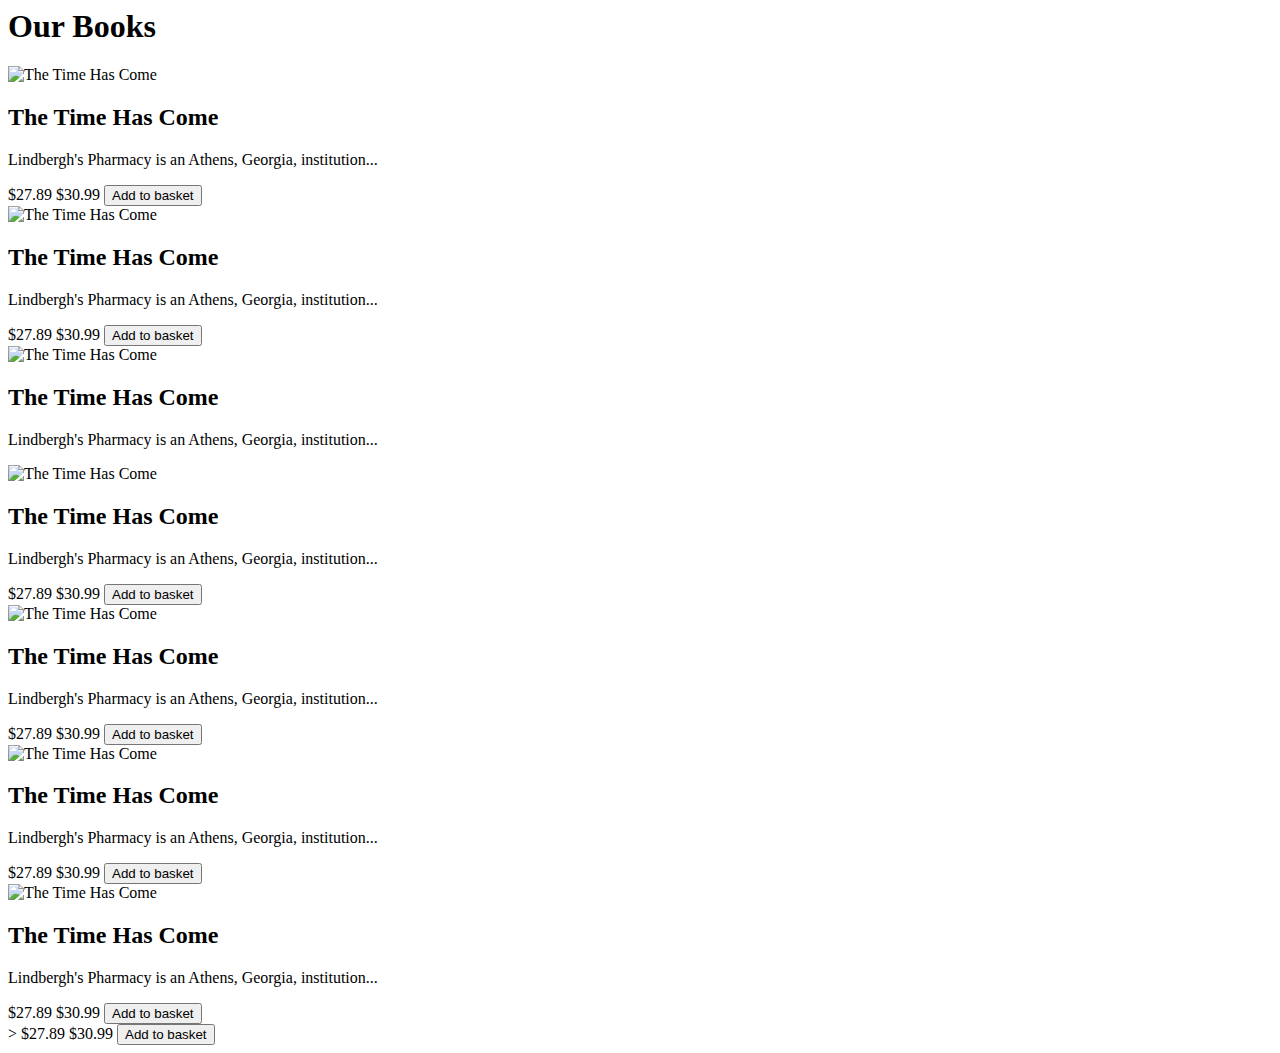
==== test.html @ 95e74a76 "111" ====
<html>
  <head>
    <meta charset="UTF-8">
    <meta name="viewport" content="width=device-width, initial-scale=1.0">
    <script src="https://cdn.tailwindcss.com?plugins=forms,typography"></script>
		<script src="https://unpkg.com/unlazy@0.11.3/dist/unlazy.with-hashing.iife.js" defer init></script>
		<script type="text/javascript">
			window.tailwind.config = {
				darkMode: ['class'],
				theme: {
					extend: {
						colors: {
							border: 'hsl(var(--border))',
							input: 'hsl(var(--input))',
							ring: 'hsl(var(--ring))',
							background: 'hsl(var(--background))',
							foreground: 'hsl(var(--foreground))',
							primary: {
								DEFAULT: 'hsl(var(--primary))',
								foreground: 'hsl(var(--primary-foreground))'
							},
							secondary: {
								DEFAULT: 'hsl(var(--secondary))',
								foreground: 'hsl(var(--secondary-foreground))'
							},
							destructive: {
								DEFAULT: 'hsl(var(--destructive))',
								foreground: 'hsl(var(--destructive-foreground))'
							},
							muted: {
								DEFAULT: 'hsl(var(--muted))',
								foreground: 'hsl(var(--muted-foreground))'
							},
							accent: {
								DEFAULT: 'hsl(var(--accent))',
								foreground: 'hsl(var(--accent-foreground))'
							},
							popover: {
								DEFAULT: 'hsl(var(--popover))',
								foreground: 'hsl(var(--popover-foreground))'
							},
							card: {
								DEFAULT: 'hsl(var(--card))',
								foreground: 'hsl(var(--card-foreground))'
							},
						},
					}
				}
			}
		</script>
		<style type="text/tailwindcss">
			@layer base {
				:root {
					--background: 0 0% 100%;
--foreground: 240 10% 3.9%;
--card: 0 0% 100%;
--card-foreground: 240 10% 3.9%;
--popover: 0 0% 100%;
--popover-foreground: 240 10% 3.9%;
--primary: 240 5.9% 10%;
--primary-foreground: 0 0% 98%;
--secondary: 240 4.8% 95.9%;
--secondary-foreground: 240 5.9% 10%;
--muted: 240 4.8% 95.9%;
--muted-foreground: 240 3.8% 46.1%;
--accent: 240 4.8% 95.9%;
--accent-foreground: 240 5.9% 10%;
--destructive: 0 84.2% 60.2%;
--destructive-foreground: 0 0% 98%;
--border: 240 5.9% 90%;
--input: 240 5.9% 90%;
--ring: 240 5.9% 10%;
--radius: 0.5rem;
				}
				.dark {
					--background: 240 10% 3.9%;
--foreground: 0 0% 98%;
--card: 240 10% 3.9%;
--card-foreground: 0 0% 98%;
--popover: 240 10% 3.9%;
--popover-foreground: 0 0% 98%;
--primary: 0 0% 98%;
--primary-foreground: 240 5.9% 10%;
--secondary: 240 3.7% 15.9%;
--secondary-foreground: 0 0% 98%;
--muted: 240 3.7% 15.9%;
--muted-foreground: 240 5% 64.9%;
--accent: 240 3.7% 15.9%;
--accent-foreground: 0 0% 98%;
--destructive: 0 62.8% 30.6%;
--destructive-foreground: 0 0% 98%;
--border: 240 3.7% 15.9%;
--input: 240 3.7% 15.9%;
--ring: 240 4.9% 83.9%;
				}
			}
		</style>
  </head>
  <body>
    <div class="container mx-auto p-4">
  <h1 class="text-2xl font-bold text-center mb-6">Our Books</h1>
  <div class="grid grid-cols-1 sm:grid-cols-2 lg:grid-cols-3 xl:grid-cols-4 gap-6">
    <div class="max-w-xs mx-auto bg-card rounded-lg shadow-lg overflow-hidden flex flex-col">
      <img src="https://placehold.co/300x500" alt="The Time Has Come" class="w-full h-80 object-cover transition-transform duration-300 transform hover:scale-105" />
      <div class="p-4 flex-1">
        <h2 class="text-lg font-semibold">The Time Has Come</h2>
        <p class="text-sm text-muted-foreground">Lindbergh's Pharmacy is an Athens, Georgia, institution...</p>
        <div class="flex justify-between items-center mt-2">
          <span class="text-lg font-bold">$27.89 <span class="line-through text-muted">$30.99</span></span>
          <button class="bg-secondary text-secondary-foreground hover:bg-secondary/80 px-3 py-1 rounded">Add to basket</button>
        </div>
      </div>
    </div>
  </div>
  <div class="grid grid-cols-1 sm:grid-cols-2 lg:grid-cols-3 xl:grid-cols-4 gap-6">
    <div class="max-w-xs mx-auto bg-card rounded-lg shadow-lg overflow-hidden flex flex-col">
      <img src="https://placehold.co/300x500" alt="The Time Has Come" class="w-full h-80 object-cover transition-transform duration-300 transform hover:scale-105" />
      <div class="p-4 flex-1">
        <h2 class="text-lg font-semibold">The Time Has Come</h2>
        <p class="text-sm text-muted-foreground">Lindbergh's Pharmacy is an Athens, Georgia, institution...</p>
        <div class="flex justify-between items-center mt-2">
          <span class="text-lg font-bold">$27.89 <span class="line-through text-muted">$30.99</span></span>
          <button class="bg-secondary text-secondary-foreground hover:bg-secondary/80 px-3 py-1 rounded">Add to basket</button>
        </div>
      </div>
    </div>
  </div>
  <div class="grid grid-cols-1 sm:grid-cols-2 lg:grid-cols-3 xl:grid-cols-4 gap-6">
    <div class="max-w-xs mx-auto bg-card rounded-lg shadow-lg overflow-hidden flex flex-col">
      <img src="https://placehold.co/300x500" alt="The Time Has Come" class="w-full h-80 object-cover transition-transform duration-300 transform hover:scale-105" />
      <div class="p-4 flex-1">
        <h2 class="text-lg font-semibold">The Time Has Come</h2>
        <p class="text-sm text-muted-foreground">Lindbergh's Pharmacy is an Athens, Georgia, institution...</p>
        <div class="flex justify-between items-center mt-2"
        <div class="grid grid-cols-1 sm:grid-cols-2 lg:grid-cols-3 xl:grid-cols-4 gap-6">
          <div class="max-w-xs mx-auto bg-card rounded-lg shadow-lg overflow-hidden flex flex-col">
            <img src="https://placehold.co/300x500" alt="The Time Has Come" class="w-full h-80 object-cover transition-transform duration-300 transform hover:scale-105" />
            <div class="p-4 flex-1">
              <h2 class="text-lg font-semibold">The Time Has Come</h2>
              <p class="text-sm text-muted-foreground">Lindbergh's Pharmacy is an Athens, Georgia, institution...</p>
              <div class="flex justify-between items-center mt-2">
                <span class="text-lg font-bold">$27.89 <span class="line-through text-muted">$30.99</span></span>
                <button class="bg-secondary text-secondary-foreground hover:bg-secondary/80 px-3 py-1 rounded">Add to basket</button>
              </div>
            </div>
          </div>
        </div>
        <div class="grid grid-cols-1 sm:grid-cols-2 lg:grid-cols-3 xl:grid-cols-4 gap-6">
          <div class="max-w-xs mx-auto bg-card rounded-lg shadow-lg overflow-hidden flex flex-col">
            <img src="https://placehold.co/300x500" alt="The Time Has Come" class="w-full h-80 object-cover transition-transform duration-300 transform hover:scale-105" />
            <div class="p-4 flex-1">
              <h2 class="text-lg font-semibold">The Time Has Come</h2>
              <p class="text-sm text-muted-foreground">Lindbergh's Pharmacy is an Athens, Georgia, institution...</p>
              <div class="flex justify-between items-center mt-2">
                <span class="text-lg font-bold">$27.89 <span class="line-through text-muted">$30.99</span></span>
                <button class="bg-secondary text-secondary-foreground hover:bg-secondary/80 px-3 py-1 rounded">Add to basket</button>
              </div>
            </div>
          </div>
        </div>
        <div class="grid grid-cols-1 sm:grid-cols-2 lg:grid-cols-3 xl:grid-cols-4 gap-6">
          <div class="max-w-xs mx-auto bg-card rounded-lg shadow-lg overflow-hidden flex flex-col">
            <img src="https://placehold.co/300x500" alt="The Time Has Come" class="w-full h-80 object-cover transition-transform duration-300 transform hover:scale-105" />
            <div class="p-4 flex-1">
              <h2 class="text-lg font-semibold">The Time Has Come</h2>
              <p class="text-sm text-muted-foreground">Lindbergh's Pharmacy is an Athens, Georgia, institution...</p>
              <div class="flex justify-between items-center mt-2">
                <span class="text-lg font-bold">$27.89 <span class="line-through text-muted">$30.99</span></span>
                <button class="bg-secondary text-secondary-foreground hover:bg-secondary/80 px-3 py-1 rounded">Add to basket</button>
              </div>
            </div>
          </div>
        </div>
        <div class="grid grid-cols-1 sm:grid-cols-2 lg:grid-cols-3 xl:grid-cols-4 gap-6">
          <div class="max-w-xs mx-auto bg-card rounded-lg shadow-lg overflow-hidden flex flex-col">
            <img src="https://placehold.co/300x500" alt="The Time Has Come" class="w-full h-80 object-cover transition-transform duration-300 transform hover:scale-105" />
            <div class="p-4 flex-1">
              <h2 class="text-lg font-semibold">The Time Has Come</h2>
              <p class="text-sm text-muted-foreground">Lindbergh's Pharmacy is an Athens, Georgia, institution...</p>
              <div class="flex justify-between items-center mt-2">
                <span class="text-lg font-bold">$27.89 <span class="line-through text-muted">$30.99</span></span>
                <button class="bg-secondary text-secondary-foreground hover:bg-secondary/80 px-3 py-1 rounded">Add to basket</button>
              </div>
            </div>
          </div>
        </div>>
          <span class="text-lg font-bold">$27.89 <span class="line-through text-muted">$30.99</span></span>
          <button class="bg-secondary text-secondary-foreground hover:bg-secondary/80 px-3 py-1 rounded">Add to basket</button>
        </div>
      </div>
    </div>
  </div>
</div>

  </body>
</html>
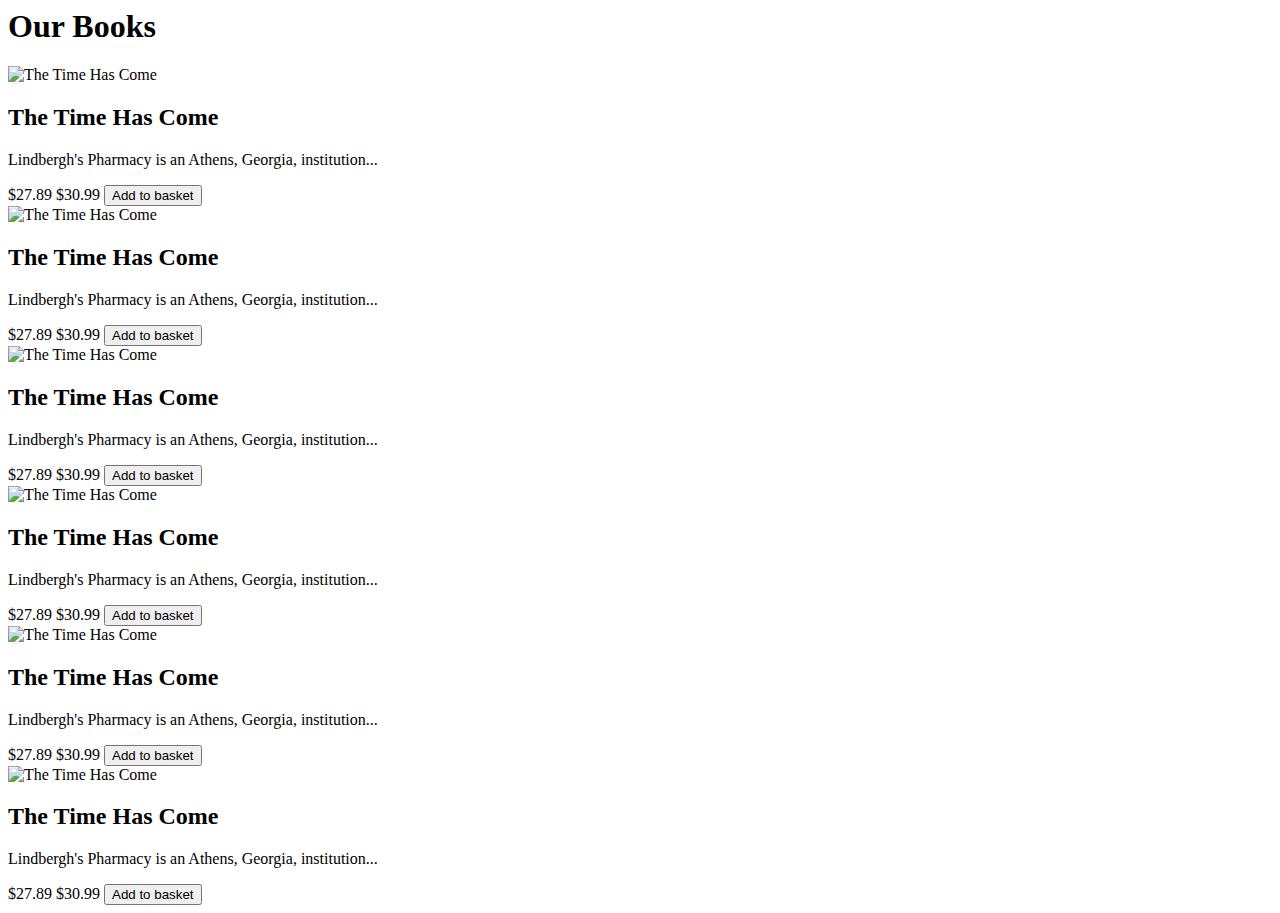
==== commit 8189a255: "11" ====
--- a/test.html
+++ b/test.html
@@ -131,59 +131,46 @@
       <div class="p-4 flex-1">
         <h2 class="text-lg font-semibold">The Time Has Come</h2>
         <p class="text-sm text-muted-foreground">Lindbergh's Pharmacy is an Athens, Georgia, institution...</p>
-        <div class="flex justify-between items-center mt-2"
-        <div class="grid grid-cols-1 sm:grid-cols-2 lg:grid-cols-3 xl:grid-cols-4 gap-6">
-          <div class="max-w-xs mx-auto bg-card rounded-lg shadow-lg overflow-hidden flex flex-col">
-            <img src="https://placehold.co/300x500" alt="The Time Has Come" class="w-full h-80 object-cover transition-transform duration-300 transform hover:scale-105" />
-            <div class="p-4 flex-1">
-              <h2 class="text-lg font-semibold">The Time Has Come</h2>
-              <p class="text-sm text-muted-foreground">Lindbergh's Pharmacy is an Athens, Georgia, institution...</p>
-              <div class="flex justify-between items-center mt-2">
-                <span class="text-lg font-bold">$27.89 <span class="line-through text-muted">$30.99</span></span>
-                <button class="bg-secondary text-secondary-foreground hover:bg-secondary/80 px-3 py-1 rounded">Add to basket</button>
-              </div>
-            </div>
-          </div>
+        <div class="flex justify-between items-center mt-2">
+          <span class="text-lg font-bold">$27.89 <span class="line-through text-muted">$30.99</span></span>
+          <button class="bg-secondary text-secondary-foreground hover:bg-secondary/80 px-3 py-1 rounded">Add to basket</button>
         </div>
-        <div class="grid grid-cols-1 sm:grid-cols-2 lg:grid-cols-3 xl:grid-cols-4 gap-6">
-          <div class="max-w-xs mx-auto bg-card rounded-lg shadow-lg overflow-hidden flex flex-col">
-            <img src="https://placehold.co/300x500" alt="The Time Has Come" class="w-full h-80 object-cover transition-transform duration-300 transform hover:scale-105" />
-            <div class="p-4 flex-1">
-              <h2 class="text-lg font-semibold">The Time Has Come</h2>
-              <p class="text-sm text-muted-foreground">Lindbergh's Pharmacy is an Athens, Georgia, institution...</p>
-              <div class="flex justify-between items-center mt-2">
-                <span class="text-lg font-bold">$27.89 <span class="line-through text-muted">$30.99</span></span>
-                <button class="bg-secondary text-secondary-foreground hover:bg-secondary/80 px-3 py-1 rounded">Add to basket</button>
-              </div>
-            </div>
-          </div>
+      </div>
+    </div>
+  </div>
+  <div class="grid grid-cols-1 sm:grid-cols-2 lg:grid-cols-3 xl:grid-cols-4 gap-6">
+    <div class="max-w-xs mx-auto bg-card rounded-lg shadow-lg overflow-hidden flex flex-col">
+      <img src="https://placehold.co/300x500" alt="The Time Has Come" class="w-full h-80 object-cover transition-transform duration-300 transform hover:scale-105" />
+      <div class="p-4 flex-1">
+        <h2 class="text-lg font-semibold">The Time Has Come</h2>
+        <p class="text-sm text-muted-foreground">Lindbergh's Pharmacy is an Athens, Georgia, institution...</p>
+        <div class="flex justify-between items-center mt-2">
+          <span class="text-lg font-bold">$27.89 <span class="line-through text-muted">$30.99</span></span>
+          <button class="bg-secondary text-secondary-foreground hover:bg-secondary/80 px-3 py-1 rounded">Add to basket</button>
         </div>
-        <div class="grid grid-cols-1 sm:grid-cols-2 lg:grid-cols-3 xl:grid-cols-4 gap-6">
-          <div class="max-w-xs mx-auto bg-card rounded-lg shadow-lg overflow-hidden flex flex-col">
-            <img src="https://placehold.co/300x500" alt="The Time Has Come" class="w-full h-80 object-cover transition-transform duration-300 transform hover:scale-105" />
-            <div class="p-4 flex-1">
-              <h2 class="text-lg font-semibold">The Time Has Come</h2>
-              <p class="text-sm text-muted-foreground">Lindbergh's Pharmacy is an Athens, Georgia, institution...</p>
-              <div class="flex justify-between items-center mt-2">
-                <span class="text-lg font-bold">$27.89 <span class="line-through text-muted">$30.99</span></span>
-                <button class="bg-secondary text-secondary-foreground hover:bg-secondary/80 px-3 py-1 rounded">Add to basket</button>
-              </div>
-            </div>
-          </div>
+      </div>
+    </div>
+  </div>
+  <div class="grid grid-cols-1 sm:grid-cols-2 lg:grid-cols-3 xl:grid-cols-4 gap-6">
+    <div class="max-w-xs mx-auto bg-card rounded-lg shadow-lg overflow-hidden flex flex-col">
+      <img src="https://placehold.co/300x500" alt="The Time Has Come" class="w-full h-80 object-cover transition-transform duration-300 transform hover:scale-105" />
+      <div class="p-4 flex-1">
+        <h2 class="text-lg font-semibold">The Time Has Come</h2>
+        <p class="text-sm text-muted-foreground">Lindbergh's Pharmacy is an Athens, Georgia, institution...</p>
+        <div class="flex justify-between items-center mt-2">
+          <span class="text-lg font-bold">$27.89 <span class="line-through text-muted">$30.99</span></span>
+          <button class="bg-secondary text-secondary-foreground hover:bg-secondary/80 px-3 py-1 rounded">Add to basket</button>
         </div>
-        <div class="grid grid-cols-1 sm:grid-cols-2 lg:grid-cols-3 xl:grid-cols-4 gap-6">
-          <div class="max-w-xs mx-auto bg-card rounded-lg shadow-lg overflow-hidden flex flex-col">
-            <img src="https://placehold.co/300x500" alt="The Time Has Come" class="w-full h-80 object-cover transition-transform duration-300 transform hover:scale-105" />
-            <div class="p-4 flex-1">
-              <h2 class="text-lg font-semibold">The Time Has Come</h2>
-              <p class="text-sm text-muted-foreground">Lindbergh's Pharmacy is an Athens, Georgia, institution...</p>
-              <div class="flex justify-between items-center mt-2">
-                <span class="text-lg font-bold">$27.89 <span class="line-through text-muted">$30.99</span></span>
-                <button class="bg-secondary text-secondary-foreground hover:bg-secondary/80 px-3 py-1 rounded">Add to basket</button>
-              </div>
-            </div>
-          </div>
-        </div>>
+      </div>
+    </div>
+  </div>
+  <div class="grid grid-cols-1 sm:grid-cols-2 lg:grid-cols-3 xl:grid-cols-4 gap-6">
+    <div class="max-w-xs mx-auto bg-card rounded-lg shadow-lg overflow-hidden flex flex-col">
+      <img src="https://placehold.co/300x500" alt="The Time Has Come" class="w-full h-80 object-cover transition-transform duration-300 transform hover:scale-105" />
+      <div class="p-4 flex-1">
+        <h2 class="text-lg font-semibold">The Time Has Come</h2>
+        <p class="text-sm text-muted-foreground">Lindbergh's Pharmacy is an Athens, Georgia, institution...</p>
+        <div class="flex justify-between items-center mt-2">
           <span class="text-lg font-bold">$27.89 <span class="line-through text-muted">$30.99</span></span>
           <button class="bg-secondary text-secondary-foreground hover:bg-secondary/80 px-3 py-1 rounded">Add to basket</button>
         </div>
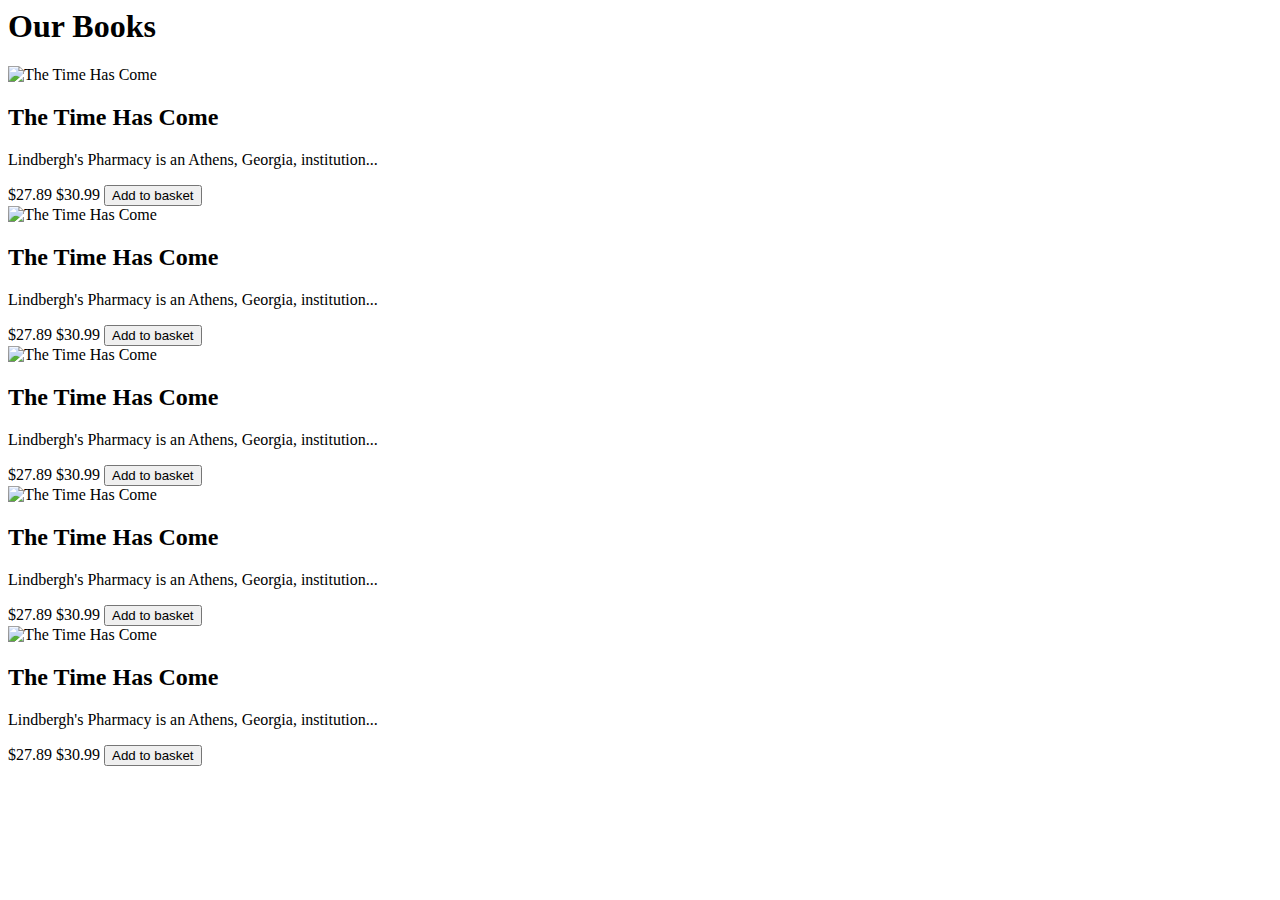
==== commit b9d394b7: "11" ====
--- a/test.html
+++ b/test.html
@@ -112,68 +112,47 @@
       </div>
     </div>
   </div>
-  <div class="grid grid-cols-1 sm:grid-cols-2 lg:grid-cols-3 xl:grid-cols-4 gap-6">
-    <div class="max-w-xs mx-auto bg-card rounded-lg shadow-lg overflow-hidden flex flex-col">
-      <img src="https://placehold.co/300x500" alt="The Time Has Come" class="w-full h-80 object-cover transition-transform duration-300 transform hover:scale-105" />
-      <div class="p-4 flex-1">
-        <h2 class="text-lg font-semibold">The Time Has Come</h2>
-        <p class="text-sm text-muted-foreground">Lindbergh's Pharmacy is an Athens, Georgia, institution...</p>
-        <div class="flex justify-between items-center mt-2">
-          <span class="text-lg font-bold">$27.89 <span class="line-through text-muted">$30.99</span></span>
-          <button class="bg-secondary text-secondary-foreground hover:bg-secondary/80 px-3 py-1 rounded">Add to basket</button>
-        </div>
+  <div class="max-w-xs mx-auto bg-card rounded-lg shadow-lg overflow-hidden flex flex-col">
+    <img src="https://placehold.co/300x500" alt="The Time Has Come" class="w-full h-80 object-cover transition-transform duration-300 transform hover:scale-105" />
+    <div class="p-4 flex-1">
+      <h2 class="text-lg font-semibold">The Time Has Come</h2>
+      <p class="text-sm text-muted-foreground">Lindbergh's Pharmacy is an Athens, Georgia, institution...</p>
+      <div class="flex justify-between items-center mt-2">
+        <span class="text-lg font-bold">$27.89 <span class="line-through text-muted">$30.99</span></span>
+        <button class="bg-secondary text-secondary-foreground hover:bg-secondary/80 px-3 py-1 rounded">Add to basket</button>
       </div>
     </div>
   </div>
-  <div class="grid grid-cols-1 sm:grid-cols-2 lg:grid-cols-3 xl:grid-cols-4 gap-6">
-    <div class="max-w-xs mx-auto bg-card rounded-lg shadow-lg overflow-hidden flex flex-col">
-      <img src="https://placehold.co/300x500" alt="The Time Has Come" class="w-full h-80 object-cover transition-transform duration-300 transform hover:scale-105" />
-      <div class="p-4 flex-1">
-        <h2 class="text-lg font-semibold">The Time Has Come</h2>
-        <p class="text-sm text-muted-foreground">Lindbergh's Pharmacy is an Athens, Georgia, institution...</p>
-        <div class="flex justify-between items-center mt-2">
-          <span class="text-lg font-bold">$27.89 <span class="line-through text-muted">$30.99</span></span>
-          <button class="bg-secondary text-secondary-foreground hover:bg-secondary/80 px-3 py-1 rounded">Add to basket</button>
-        </div>
+  <div class="max-w-xs mx-auto bg-card rounded-lg shadow-lg overflow-hidden flex flex-col">
+    <img src="https://placehold.co/300x500" alt="The Time Has Come" class="w-full h-80 object-cover transition-transform duration-300 transform hover:scale-105" />
+    <div class="p-4 flex-1">
+      <h2 class="text-lg font-semibold">The Time Has Come</h2>
+      <p class="text-sm text-muted-foreground">Lindbergh's Pharmacy is an Athens, Georgia, institution...</p>
+      <div class="flex justify-between items-center mt-2">
+        <span class="text-lg font-bold">$27.89 <span class="line-through text-muted">$30.99</span></span>
+        <button class="bg-secondary text-secondary-foreground hover:bg-secondary/80 px-3 py-1 rounded">Add to basket</button>
       </div>
     </div>
   </div>
-  <div class="grid grid-cols-1 sm:grid-cols-2 lg:grid-cols-3 xl:grid-cols-4 gap-6">
-    <div class="max-w-xs mx-auto bg-card rounded-lg shadow-lg overflow-hidden flex flex-col">
-      <img src="https://placehold.co/300x500" alt="The Time Has Come" class="w-full h-80 object-cover transition-transform duration-300 transform hover:scale-105" />
-      <div class="p-4 flex-1">
-        <h2 class="text-lg font-semibold">The Time Has Come</h2>
-        <p class="text-sm text-muted-foreground">Lindbergh's Pharmacy is an Athens, Georgia, institution...</p>
-        <div class="flex justify-between items-center mt-2">
-          <span class="text-lg font-bold">$27.89 <span class="line-through text-muted">$30.99</span></span>
-          <button class="bg-secondary text-secondary-foreground hover:bg-secondary/80 px-3 py-1 rounded">Add to basket</button>
-        </div>
+  <div class="max-w-xs mx-auto bg-card rounded-lg shadow-lg overflow-hidden flex flex-col">
+    <img src="https://placehold.co/300x500" alt="The Time Has Come" class="w-full h-80 object-cover transition-transform duration-300 transform hover:scale-105" />
+    <div class="p-4 flex-1">
+      <h2 class="text-lg font-semibold">The Time Has Come</h2>
+      <p class="text-sm text-muted-foreground">Lindbergh's Pharmacy is an Athens, Georgia, institution...</p>
+      <div class="flex justify-between items-center mt-2">
+        <span class="text-lg font-bold">$27.89 <span class="line-through text-muted">$30.99</span></span>
+        <button class="bg-secondary text-secondary-foreground hover:bg-secondary/80 px-3 py-1 rounded">Add to basket</button>
       </div>
     </div>
   </div>
-  <div class="grid grid-cols-1 sm:grid-cols-2 lg:grid-cols-3 xl:grid-cols-4 gap-6">
-    <div class="max-w-xs mx-auto bg-card rounded-lg shadow-lg overflow-hidden flex flex-col">
-      <img src="https://placehold.co/300x500" alt="The Time Has Come" class="w-full h-80 object-cover transition-transform duration-300 transform hover:scale-105" />
-      <div class="p-4 flex-1">
-        <h2 class="text-lg font-semibold">The Time Has Come</h2>
-        <p class="text-sm text-muted-foreground">Lindbergh's Pharmacy is an Athens, Georgia, institution...</p>
-        <div class="flex justify-between items-center mt-2">
-          <span class="text-lg font-bold">$27.89 <span class="line-through text-muted">$30.99</span></span>
-          <button class="bg-secondary text-secondary-foreground hover:bg-secondary/80 px-3 py-1 rounded">Add to basket</button>
-        </div>
-      </div>
-    </div>
-  </div>
-  <div class="grid grid-cols-1 sm:grid-cols-2 lg:grid-cols-3 xl:grid-cols-4 gap-6">
-    <div class="max-w-xs mx-auto bg-card rounded-lg shadow-lg overflow-hidden flex flex-col">
-      <img src="https://placehold.co/300x500" alt="The Time Has Come" class="w-full h-80 object-cover transition-transform duration-300 transform hover:scale-105" />
-      <div class="p-4 flex-1">
-        <h2 class="text-lg font-semibold">The Time Has Come</h2>
-        <p class="text-sm text-muted-foreground">Lindbergh's Pharmacy is an Athens, Georgia, institution...</p>
-        <div class="flex justify-between items-center mt-2">
-          <span class="text-lg font-bold">$27.89 <span class="line-through text-muted">$30.99</span></span>
-          <button class="bg-secondary text-secondary-foreground hover:bg-secondary/80 px-3 py-1 rounded">Add to basket</button>
-        </div>
+  <div class="max-w-xs mx-auto bg-card rounded-lg shadow-lg overflow-hidden flex flex-col">
+    <img src="https://placehold.co/300x500" alt="The Time Has Come" class="w-full h-80 object-cover transition-transform duration-300 transform hover:scale-105" />
+    <div class="p-4 flex-1">
+      <h2 class="text-lg font-semibold">The Time Has Come</h2>
+      <p class="text-sm text-muted-foreground">Lindbergh's Pharmacy is an Athens, Georgia, institution...</p>
+      <div class="flex justify-between items-center mt-2">
+        <span class="text-lg font-bold">$27.89 <span class="line-through text-muted">$30.99</span></span>
+        <button class="bg-secondary text-secondary-foreground hover:bg-secondary/80 px-3 py-1 rounded">Add to basket</button>
       </div>
     </div>
   </div>
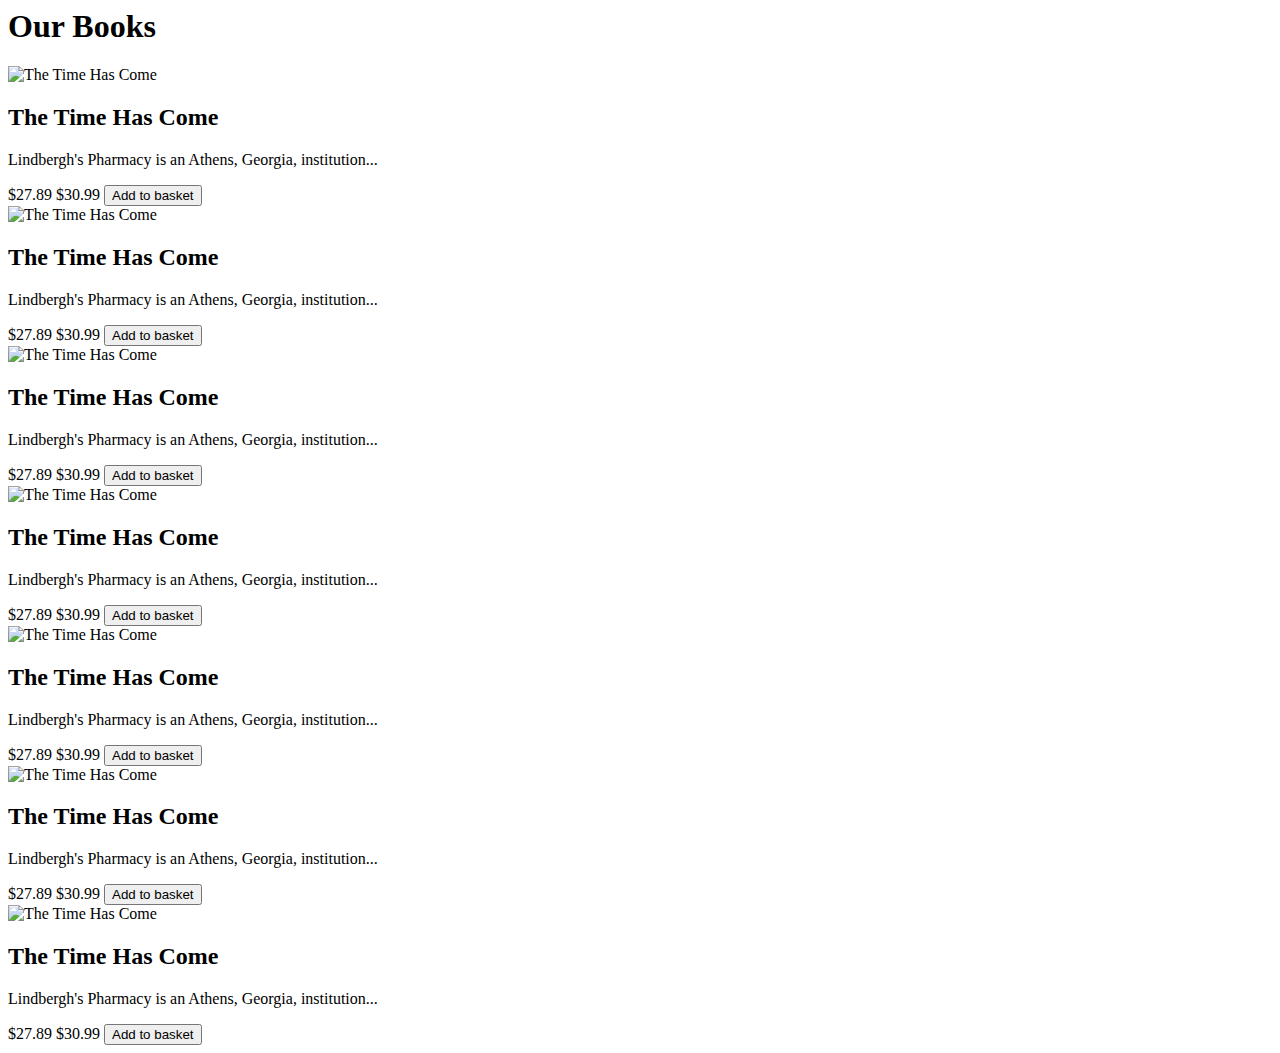
==== commit 8f0e4da3: "11" ====
--- a/test.html
+++ b/test.html
@@ -95,68 +95,98 @@
 				}
 			}
 		</style>
-  </head>
+  </head><style>
+    :root {
+      --border: 240 3.7% 15.9%;
+      --input: 240 3.7% 15.9%;
+      --ring: 240 4.9% 83.9%;
+    }
+  </style>
+  
   <body>
     <div class="container mx-auto p-4">
-  <h1 class="text-2xl font-bold text-center mb-6">Our Books</h1>
-  <div class="grid grid-cols-1 sm:grid-cols-2 lg:grid-cols-3 xl:grid-cols-4 gap-6">
-    <div class="max-w-xs mx-auto bg-card rounded-lg shadow-lg overflow-hidden flex flex-col">
-      <img src="https://placehold.co/300x500" alt="The Time Has Come" class="w-full h-80 object-cover transition-transform duration-300 transform hover:scale-105" />
-      <div class="p-4 flex-1">
-        <h2 class="text-lg font-semibold">The Time Has Come</h2>
-        <p class="text-sm text-muted-foreground">Lindbergh's Pharmacy is an Athens, Georgia, institution...</p>
-        <div class="flex justify-between items-center mt-2">
-          <span class="text-lg font-bold">$27.89 <span class="line-through text-muted">$30.99</span></span>
-          <button class="bg-secondary text-secondary-foreground hover:bg-secondary/80 px-3 py-1 rounded">Add to basket</button>
+      <h1 class="text-2xl font-bold text-center mb-6">Our Books</h1>
+      <div class="grid grid-cols-1 sm:grid-cols-2 lg:grid-cols-3 xl:grid-cols-4 gap-6">
+        <!-- Book Card Component -->
+        <div class="book-card">
+          <img src="https://placehold.co/300x500" alt="The Time Has Come" class="w-full h-80 object-cover transition-transform duration-300 transform hover:scale-105" />
+          <div class="p-4 flex-1">
+            <h2 class="text-lg font-semibold">The Time Has Come</h2>
+            <p class="text-sm text-muted-foreground">Lindbergh's Pharmacy is an Athens, Georgia, institution...</p>
+            <div class="flex justify-between items-center mt-2">
+              <span class="text-lg font-bold">$27.89 <span class="line-through text-muted">$30.99</span></span>
+              <button class="bg-secondary text-secondary-foreground hover:bg-secondary/80 px-3 py-1 rounded">Add to basket</button>
+            </div>
+          </div>
         </div>
+        <!-- Duplicate book card component -->
+        <div class="book-card">
+            <img src="https://placehold.co/300x500" alt="The Time Has Come" class="w-full h-80 object-cover transition-transform duration-300 transform hover:scale-105" />
+            <div class="p-4 flex-1">
+              <h2 class="text-lg font-semibold">The Time Has Come</h2>
+              <p class="text-sm text-muted-foreground">Lindbergh's Pharmacy is an Athens, Georgia, institution...</p>
+              <div class="flex justify-between items-center mt-2">
+                <span class="text-lg font-bold">$27.89 <span class="line-through text-muted">$30.99</span></span>
+                <button class="bg-secondary text-secondary-foreground hover:bg-secondary/80 px-3 py-1 rounded">Add to basket</button>
+              </div>
+            </div>
+          </div>
+          <div class="book-card">
+            <img src="https://placehold.co/300x500" alt="The Time Has Come" class="w-full h-80 object-cover transition-transform duration-300 transform hover:scale-105" />
+            <div class="p-4 flex-1">
+              <h2 class="text-lg font-semibold">The Time Has Come</h2>
+              <p class="text-sm text-muted-foreground">Lindbergh's Pharmacy is an Athens, Georgia, institution...</p>
+              <div class="flex justify-between items-center mt-2">
+                <span class="text-lg font-bold">$27.89 <span class="line-through text-muted">$30.99</span></span>
+                <button class="bg-secondary text-secondary-foreground hover:bg-secondary/80 px-3 py-1 rounded">Add to basket</button>
+              </div>
+            </div>
+          </div>
+          <div class="book-card">
+            <img src="https://placehold.co/300x500" alt="The Time Has Come" class="w-full h-80 object-cover transition-transform duration-300 transform hover:scale-105" />
+            <div class="p-4 flex-1">
+              <h2 class="text-lg font-semibold">The Time Has Come</h2>
+              <p class="text-sm text-muted-foreground">Lindbergh's Pharmacy is an Athens, Georgia, institution...</p>
+              <div class="flex justify-between items-center mt-2">
+                <span class="text-lg font-bold">$27.89 <span class="line-through text-muted">$30.99</span></span>
+                <button class="bg-secondary text-secondary-foreground hover:bg-secondary/80 px-3 py-1 rounded">Add to basket</button>
+              </div>
+            </div>
+          </div>
+          <div class="book-card">
+            <img src="https://placehold.co/300x500" alt="The Time Has Come" class="w-full h-80 object-cover transition-transform duration-300 transform hover:scale-105" />
+            <div class="p-4 flex-1">
+              <h2 class="text-lg font-semibold">The Time Has Come</h2>
+              <p class="text-sm text-muted-foreground">Lindbergh's Pharmacy is an Athens, Georgia, institution...</p>
+              <div class="flex justify-between items-center mt-2">
+                <span class="text-lg font-bold">$27.89 <span class="line-through text-muted">$30.99</span></span>
+                <button class="bg-secondary text-secondary-foreground hover:bg-secondary/80 px-3 py-1 rounded">Add to basket</button>
+              </div>
+            </div>
+          </div>
+          <div class="book-card">
+            <img src="https://placehold.co/300x500" alt="The Time Has Come" class="w-full h-80 object-cover transition-transform duration-300 transform hover:scale-105" />
+            <div class="p-4 flex-1">
+              <h2 class="text-lg font-semibold">The Time Has Come</h2>
+              <p class="text-sm text-muted-foreground">Lindbergh's Pharmacy is an Athens, Georgia, institution...</p>
+              <div class="flex justify-between items-center mt-2">
+                <span class="text-lg font-bold">$27.89 <span class="line-through text-muted">$30.99</span></span>
+                <button class="bg-secondary text-secondary-foreground hover:bg-secondary/80 px-3 py-1 rounded">Add to basket</button>
+              </div>
+            </div>
+          </div>
+          <div class="book-card">
+            <img src="https://placehold.co/300x500" alt="The Time Has Come" class="w-full h-80 object-cover transition-transform duration-300 transform hover:scale-105" />
+            <div class="p-4 flex-1">
+              <h2 class="text-lg font-semibold">The Time Has Come</h2>
+              <p class="text-sm text-muted-foreground">Lindbergh's Pharmacy is an Athens, Georgia, institution...</p>
+              <div class="flex justify-between items-center mt-2">
+                <span class="text-lg font-bold">$27.89 <span class="line-through text-muted">$30.99</span></span>
+                <button class="bg-secondary text-secondary-foreground hover:bg-secondary/80 px-3 py-1 rounded">Add to basket</button>
+              </div>
+            </div>
+          </div>
       </div>
     </div>
-  </div>
-  <div class="max-w-xs mx-auto bg-card rounded-lg shadow-lg overflow-hidden flex flex-col">
-    <img src="https://placehold.co/300x500" alt="The Time Has Come" class="w-full h-80 object-cover transition-transform duration-300 transform hover:scale-105" />
-    <div class="p-4 flex-1">
-      <h2 class="text-lg font-semibold">The Time Has Come</h2>
-      <p class="text-sm text-muted-foreground">Lindbergh's Pharmacy is an Athens, Georgia, institution...</p>
-      <div class="flex justify-between items-center mt-2">
-        <span class="text-lg font-bold">$27.89 <span class="line-through text-muted">$30.99</span></span>
-        <button class="bg-secondary text-secondary-foreground hover:bg-secondary/80 px-3 py-1 rounded">Add to basket</button>
-      </div>
-    </div>
-  </div>
-  <div class="max-w-xs mx-auto bg-card rounded-lg shadow-lg overflow-hidden flex flex-col">
-    <img src="https://placehold.co/300x500" alt="The Time Has Come" class="w-full h-80 object-cover transition-transform duration-300 transform hover:scale-105" />
-    <div class="p-4 flex-1">
-      <h2 class="text-lg font-semibold">The Time Has Come</h2>
-      <p class="text-sm text-muted-foreground">Lindbergh's Pharmacy is an Athens, Georgia, institution...</p>
-      <div class="flex justify-between items-center mt-2">
-        <span class="text-lg font-bold">$27.89 <span class="line-through text-muted">$30.99</span></span>
-        <button class="bg-secondary text-secondary-foreground hover:bg-secondary/80 px-3 py-1 rounded">Add to basket</button>
-      </div>
-    </div>
-  </div>
-  <div class="max-w-xs mx-auto bg-card rounded-lg shadow-lg overflow-hidden flex flex-col">
-    <img src="https://placehold.co/300x500" alt="The Time Has Come" class="w-full h-80 object-cover transition-transform duration-300 transform hover:scale-105" />
-    <div class="p-4 flex-1">
-      <h2 class="text-lg font-semibold">The Time Has Come</h2>
-      <p class="text-sm text-muted-foreground">Lindbergh's Pharmacy is an Athens, Georgia, institution...</p>
-      <div class="flex justify-between items-center mt-2">
-        <span class="text-lg font-bold">$27.89 <span class="line-through text-muted">$30.99</span></span>
-        <button class="bg-secondary text-secondary-foreground hover:bg-secondary/80 px-3 py-1 rounded">Add to basket</button>
-      </div>
-    </div>
-  </div>
-  <div class="max-w-xs mx-auto bg-card rounded-lg shadow-lg overflow-hidden flex flex-col">
-    <img src="https://placehold.co/300x500" alt="The Time Has Come" class="w-full h-80 object-cover transition-transform duration-300 transform hover:scale-105" />
-    <div class="p-4 flex-1">
-      <h2 class="text-lg font-semibold">The Time Has Come</h2>
-      <p class="text-sm text-muted-foreground">Lindbergh's Pharmacy is an Athens, Georgia, institution...</p>
-      <div class="flex justify-between items-center mt-2">
-        <span class="text-lg font-bold">$27.89 <span class="line-through text-muted">$30.99</span></span>
-        <button class="bg-secondary text-secondary-foreground hover:bg-secondary/80 px-3 py-1 rounded">Add to basket</button>
-      </div>
-    </div>
-  </div>
-</div>
-
   </body>
 </html>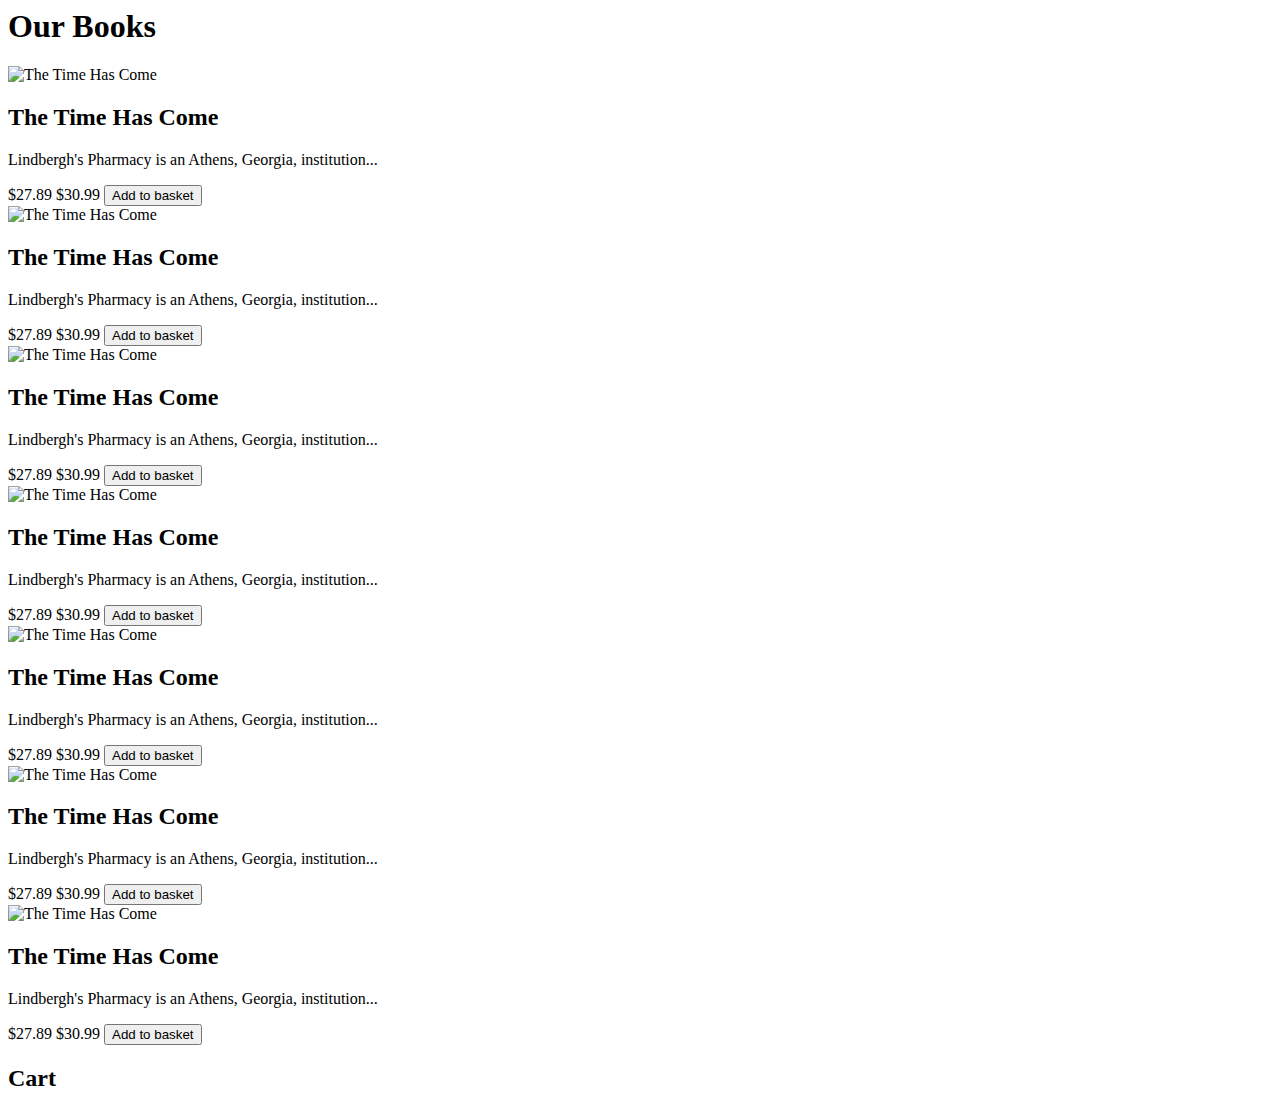
==== commit afa4d325: "11" ====
--- a/test.html
+++ b/test.html
@@ -184,9 +184,54 @@
                 <span class="text-lg font-bold">$27.89 <span class="line-through text-muted">$30.99</span></span>
                 <button class="bg-secondary text-secondary-foreground hover:bg-secondary/80 px-3 py-1 rounded">Add to basket</button>
               </div>
-            </div>
-          </div>
+            </div></div>
+        </div>
+        <div class="cart">
+          <h2 class="text-lg font-semibold">Cart</h2>
+          <ul id="cart-list"></ul>
+          <p id="cart-total"></p>
+        </div>
       </div>
-    </div>
-  </body>
+    
+      <script>
+        // Initialize cart
+        let cart = [];
+    
+        // Add event listener to add-to-cart buttons
+        document.querySelectorAll('.add-to-cart').forEach(button => {
+          button.addEventListener('click', event => {
+            // Get book details
+            const bookTitle = event.target.parentNode.parentNode.querySelector('h2').textContent;
+            const bookPrice = event.target.parentNode.querySelector('span.text-lg.font-bold').textContent;
+    
+            // Add book to cart
+            cart.push({ title: bookTitle, price: bookPrice });
+    
+            // Update cart list
+            updateCartList();
+    
+            // Update cart total
+            updateCartTotal();
+          });
+        });
+    
+        // Update cart list
+        function updateCartList() {
+          const cartList = document.getElementById('cart-list');
+          cartList.innerHTML = '';
+          cart.forEach(book => {
+            const listItem = document.createElement('li');
+            listItem.textContent = `${book.title} - ${book.price}`;
+            cartList.appendChild(listItem);
+          });
+        }
+    
+        // Update cart total
+        function updateCartTotal() {
+          const cartTotal = document.getElementById('cart-total');
+          const total = cart.reduce((acc, book) => acc + parseFloat(book.price.replace('$', '')), 0);
+          cartTotal.textContent = `Total: $${total.toFixed(2)}`;
+        }
+      </script>
+    </body>
 </html>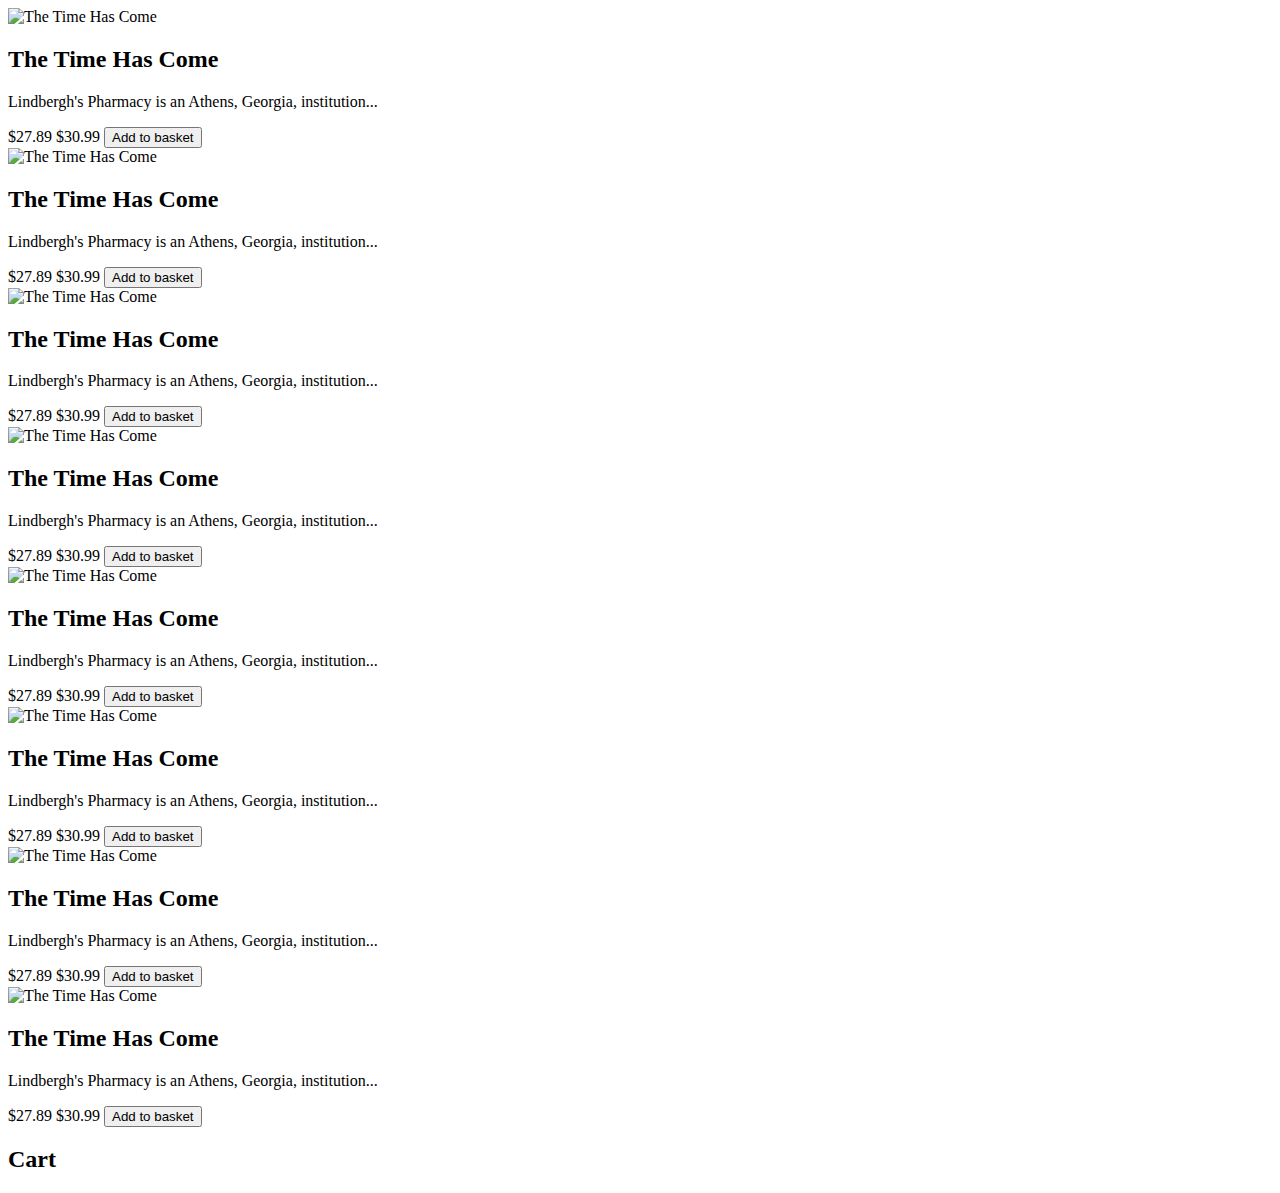
==== commit 0a55e513: "404" ====
--- a/test.html
+++ b/test.html
@@ -104,134 +104,135 @@
   </style>
   
   <body>
-    <div class="container mx-auto p-4">
-      <h1 class="text-2xl font-bold text-center mb-6">Our Books</h1>
-      <div class="grid grid-cols-1 sm:grid-cols-2 lg:grid-cols-3 xl:grid-cols-4 gap-6">
-        <!-- Book Card Component -->
-        <div class="book-card">
-          <img src="https://placehold.co/300x500" alt="The Time Has Come" class="w-full h-80 object-cover transition-transform duration-300 transform hover:scale-105" />
-          <div class="p-4 flex-1">
-            <h2 class="text-lg font-semibold">The Time Has Come</h2>
-            <p class="text-sm text-muted-foreground">Lindbergh's Pharmacy is an Athens, Georgia, institution...</p>
-            <div class="flex justify-between items-center mt-2">
-              <span class="text-lg font-bold">$27.89 <span class="line-through text-muted">$30.99</span></span>
-              <button class="bg-secondary text-secondary-foreground hover:bg-secondary/80 px-3 py-1 rounded">Add to basket</button>
-            </div>
-          </div>
-        </div>
-        <!-- Duplicate book card component -->
-        <div class="book-card">
-            <img src="https://placehold.co/300x500" alt="The Time Has Come" class="w-full h-80 object-cover transition-transform duration-300 transform hover:scale-105" />
-            <div class="p-4 flex-1">
-              <h2 class="text-lg font-semibold">The Time Has Come</h2>
-              <p class="text-sm text-muted-foreground">Lindbergh's Pharmacy is an Athens, Georgia, institution...</p>
-              <div class="flex justify-between items-center mt-2">
-                <span class="text-lg font-bold">$27.89 <span class="line-through text-muted">$30.99</span></span>
-                <button class="bg-secondary text-secondary-foreground hover:bg-secondary/80 px-3 py-1 rounded">Add to basket</button>
-              </div>
-            </div>
-          </div>
-          <div class="book-card">
-            <img src="https://placehold.co/300x500" alt="The Time Has Come" class="w-full h-80 object-cover transition-transform duration-300 transform hover:scale-105" />
-            <div class="p-4 flex-1">
-              <h2 class="text-lg font-semibold">The Time Has Come</h2>
-              <p class="text-sm text-muted-foreground">Lindbergh's Pharmacy is an Athens, Georgia, institution...</p>
-              <div class="flex justify-between items-center mt-2">
-                <span class="text-lg font-bold">$27.89 <span class="line-through text-muted">$30.99</span></span>
-                <button class="bg-secondary text-secondary-foreground hover:bg-secondary/80 px-3 py-1 rounded">Add to basket</button>
-              </div>
-            </div>
-          </div>
-          <div class="book-card">
-            <img src="https://placehold.co/300x500" alt="The Time Has Come" class="w-full h-80 object-cover transition-transform duration-300 transform hover:scale-105" />
-            <div class="p-4 flex-1">
-              <h2 class="text-lg font-semibold">The Time Has Come</h2>
-              <p class="text-sm text-muted-foreground">Lindbergh's Pharmacy is an Athens, Georgia, institution...</p>
-              <div class="flex justify-between items-center mt-2">
-                <span class="text-lg font-bold">$27.89 <span class="line-through text-muted">$30.99</span></span>
-                <button class="bg-secondary text-secondary-foreground hover:bg-secondary/80 px-3 py-1 rounded">Add to basket</button>
-              </div>
-            </div>
-          </div>
-          <div class="book-card">
-            <img src="https://placehold.co/300x500" alt="The Time Has Come" class="w-full h-80 object-cover transition-transform duration-300 transform hover:scale-105" />
-            <div class="p-4 flex-1">
-              <h2 class="text-lg font-semibold">The Time Has Come</h2>
-              <p class="text-sm text-muted-foreground">Lindbergh's Pharmacy is an Athens, Georgia, institution...</p>
-              <div class="flex justify-between items-center mt-2">
-                <span class="text-lg font-bold">$27.89 <span class="line-through text-muted">$30.99</span></span>
-                <button class="bg-secondary text-secondary-foreground hover:bg-secondary/80 px-3 py-1 rounded">Add to basket</button>
-              </div>
-            </div>
-          </div>
-          <div class="book-card">
-            <img src="https://placehold.co/300x500" alt="The Time Has Come" class="w-full h-80 object-cover transition-transform duration-300 transform hover:scale-105" />
-            <div class="p-4 flex-1">
-              <h2 class="text-lg font-semibold">The Time Has Come</h2>
-              <p class="text-sm text-muted-foreground">Lindbergh's Pharmacy is an Athens, Georgia, institution...</p>
-              <div class="flex justify-between items-center mt-2">
-                <span class="text-lg font-bold">$27.89 <span class="line-through text-muted">$30.99</span></span>
-                <button class="bg-secondary text-secondary-foreground hover:bg-secondary/80 px-3 py-1 rounded">Add to basket</button>
-              </div>
-            </div>
-          </div>
-          <div class="book-card">
-            <img src="https://placehold.co/300x500" alt="The Time Has Come" class="w-full h-80 object-cover transition-transform duration-300 transform hover:scale-105" />
-            <div class="p-4 flex-1">
-              <h2 class="text-lg font-semibold">The Time Has Come</h2>
-              <p class="text-sm text-muted-foreground">Lindbergh's Pharmacy is an Athens, Georgia, institution...</p>
-              <div class="flex justify-between items-center mt-2">
-                <span class="text-lg font-bold">$27.89 <span class="line-through text-muted">$30.99</span></span>
-                <button class="bg-secondary text-secondary-foreground hover:bg-secondary/80 px-3 py-1 rounded">Add to basket</button>
-              </div>
-            </div></div>
-        </div>
+    <div class="book-grid">
+        <div class="book-card">
+          <img src="https://placehold.co/300x500" alt="The Time Has Come" class="w-full h-80 object-cover transition-transform duration-300 transform hover:scale-105" />
+          <div class="p-4 flex-1">
+            <h2 class="text-lg font-semibold">The Time Has Come</h2>
+            <p class="text-sm text-muted-foreground">Lindbergh's Pharmacy is an Athens, Georgia, institution...</p>
+            <div class="flex justify-between items-center mt-2">
+              <span class="text-lg font-bold">$27.89 <span class="line-through text-muted">$30.99</span></span>
+              <button class="add-to-cart bg-secondary text-secondary-foreground hover:bg-secondary/80 px-3 py-1 rounded">Add to basket</button>
+            </div>
+          </div>
+        </div>
+        <div class="book-card">
+          <img src="https://placehold.co/300x500" alt="The Time Has Come" class="w-full h-80 object-cover transition-transform duration-300 transform hover:scale-105" />
+          <div class="p-4 flex-1">
+            <h2 class="text-lg font-semibold">The Time Has Come</h2>
+            <p class="text-sm text-muted-foreground">Lindbergh's Pharmacy is an Athens, Georgia, institution...</p>
+            <div class="flex justify-between items-center mt-2">
+              <span class="text-lg font-bold">$27.89 <span class="line-through text-muted">$30.99</span></span>
+              <button class="add-to-cart bg-secondary text-secondary-foreground hover:bg-secondary/80 px-3 py-1 rounded">Add to basket</button>
+            </div>
+          </div>
+        </div>
+        <div class="book-card">
+          <img src="https://placehold.co/300x500" alt="The Time Has Come" class="w-full h-80 object-cover transition-transform duration-300 transform hover:scale-105" />
+          <div class="p-4 flex-1">
+            <h2 class="text-lg font-semibold">The Time Has Come</h2>
+            <p class="text-sm text-muted-foreground">Lindbergh's Pharmacy is an Athens, Georgia, institution...</p>
+            <div class="flex justify-between items-center mt-2">
+              <span class="text-lg font-bold">$27.89 <span class="line-through text-muted">$30.99</span></span>
+              <button class="add-to-cart bg-secondary text-secondary-foreground hover:bg-secondary/80 px-3 py-1 rounded">Add to basket</button>
+            </div>
+          </div>
+        </div>
+        <div class="book-card">
+          <img src="https://placehold.co/300x500" alt="The Time Has Come" class="w-full h-80 object-cover transition-transform duration-300 transform hover:scale-105" />
+          <div class="p-4 flex-1">
+            <h2 class="text-lg font-semibold">The Time Has Come</h2>
+            <p class="text-sm text-muted-foreground">Lindbergh's Pharmacy is an Athens, Georgia, institution...</p>
+            <div class="flex justify-between items-center mt-2">
+              <span class="text-lg font-bold">$27.89 <span class="line-through text-muted">$30.99</span></span>
+              <button class="add-to-cart bg-secondary text-secondary-foreground hover:bg-secondary/80 px-3 py-1 rounded">Add to basket</button>
+            </div>
+          </div>
+        </div>
+        <div class="book-card">
+          <img src="https://placehold.co/300x500" alt="The Time Has Come" class="w-full h-80 object-cover transition-transform duration-300 transform hover:scale-105" />
+          <div class="p-4 flex-1">
+            <h2 class="text-lg font-semibold">The Time Has Come</h2>
+            <p class="text-sm text-muted-foreground">Lindbergh's Pharmacy is an Athens, Georgia, institution...</p>
+            <div class="flex justify-between items-center mt-2">
+              <span class="text-lg font-bold">$27.89 <span class="line-through text-muted">$30.99</span></span>
+              <button class="add-to-cart bg-secondary text-secondary-foreground hover:bg-secondary/80 px-3 py-1 rounded">Add to basket</button>
+            </div>
+          </div>
+        </div>
+        <div class="book-card">
+          <img src="https://placehold.co/300x500" alt="The Time Has Come" class="w-full h-80 object-cover transition-transform duration-300 transform hover:scale-105" />
+          <div class="p-4 flex-1">
+            <h2 class="text-lg font-semibold">The Time Has Come</h2>
+            <p class="text-sm text-muted-foreground">Lindbergh's Pharmacy is an Athens, Georgia, institution...</p>
+            <div class="flex justify-between items-center mt-2">
+              <span class="text-lg font-bold">$27.89 <span class="line-through text-muted">$30.99</span></span>
+              <button class="add-to-cart bg-secondary text-secondary-foreground hover:bg-secondary/80 px-3 py-1 rounded">Add to basket</button>
+            </div>
+          </div>
+        </div>
+        <div class="book-card">
+          <img src="https://placehold.co/300x500" alt="The Time Has Come" class="w-full h-80 object-cover transition-transform duration-300 transform hover:scale-105" />
+          <div class="p-4 flex-1">
+            <h2 class="text-lg font-semibold">The Time Has Come</h2>
+            <p class="text-sm text-muted-foreground">Lindbergh's Pharmacy is an Athens, Georgia, institution...</p>
+            <div class="flex justify-between items-center mt-2">
+              <span class="text-lg font-bold">$27.89 <span class="line-through text-muted">$30.99</span></span>
+              <button class="add-to-cart bg-secondary text-secondary-foreground hover:bg-secondary/80 px-3 py-1 rounded">Add to basket</button>
+            </div>
+          </div>
+        </div>
+        <div class="book-card">
+          <img src="https://placehold.co/300x500" alt="The Time Has Come" class="w-full h-80 object-cover transition-transform duration-300 transform hover:scale-105" />
+          <div class="p-4 flex-1">
+            <h2 class="text-lg font-semibold">The Time Has Come</h2>
+            <p class="text-sm text-muted-foreground">Lindbergh's Pharmacy is an Athens, Georgia, institution...</p>
+            <div class="flex justify-between items-center mt-2">
+              <span class="text-lg font-bold">$27.89 <span class="line-through text-muted">$30.99</span></span>
+              <button class="add-to-cart bg-secondary text-secondary-foreground hover:bg-secondary/80 px-3 py-1 rounded">Add to basket</button>
+            </div>
+          </div>
+        </div>
+        <!-- more book cards here -->
         <div class="cart">
           <h2 class="text-lg font-semibold">Cart</h2>
           <ul id="cart-list"></ul>
           <p id="cart-total"></p>
         </div>
       </div>
-    
       <script>
         // Initialize cart
-        let cart = [];
-    
-        // Add event listener to add-to-cart buttons
-        document.querySelectorAll('.add-to-cart').forEach(button => {
-          button.addEventListener('click', event => {
-            // Get book details
-            const bookTitle = event.target.parentNode.parentNode.querySelector('h2').textContent;
-            const bookPrice = event.target.parentNode.querySelector('span.text-lg.font-bold').textContent;
-    
-            // Add book to cart
-            cart.push({ title: bookTitle, price: bookPrice });
-    
-            // Update cart list
-            updateCartList();
-    
-            // Update cart total
-            updateCartTotal();
-          });
-        });
-    
-        // Update cart list
-        function updateCartList() {
-          const cartList = document.getElementById('cart-list');
-          cartList.innerHTML = '';
-          cart.forEach(book => {
-            const listItem = document.createElement('li');
-            listItem.textContent = `${book.title} - ${book.price}`;
-            cartList.appendChild(listItem);
-          });
-        }
-    
-        // Update cart total
-        function updateCartTotal() {
-          const cartTotal = document.getElementById('cart-total');
-          const total = cart.reduce((acc, book) => acc + parseFloat(book.price.replace('$', '')), 0);
-          cartTotal.textContent = `Total: $${total.toFixed(2)}`;
-        }
+let cart = [];
+
+// Add event listener to add-to-cart buttons
+document.querySelectorAll('.add-to-cart').forEach(button => {
+  button.addEventListener('click', event => {
+    // Get book details
+    const bookCard = event.target.closest('.book-card');
+    const bookTitle = bookCard.querySelector('h2').textContent;
+    const bookPrice = bookCard.querySelector('.text-lg.font-bold').textContent;
+
+    // Add book to cart
+    cart.push({ title: bookTitle, price: bookPrice });
+    updateCart();
+  });
+});
+
+// Update cart list and total
+function updateCart() {
+  const cartList = document.getElementById('cart-list');
+  const cartTotal = document.getElementById('cart-total');
+
+  cartList.innerHTML = '';
+  cart.forEach(book => {
+    const listItem = document.createElement('li');
+    listItem.textContent = `${book.title} - ${book.price}`;
+    cartList.appendChild(listItem);
+  });
+
+  const total = cart.reduce((acc, book) => acc + parseFloat(book.price), 0);
+  cartTotal.textContent = `Total: $${total.toFixed(2)}`;
+}
       </script>
     </body>
 </html>